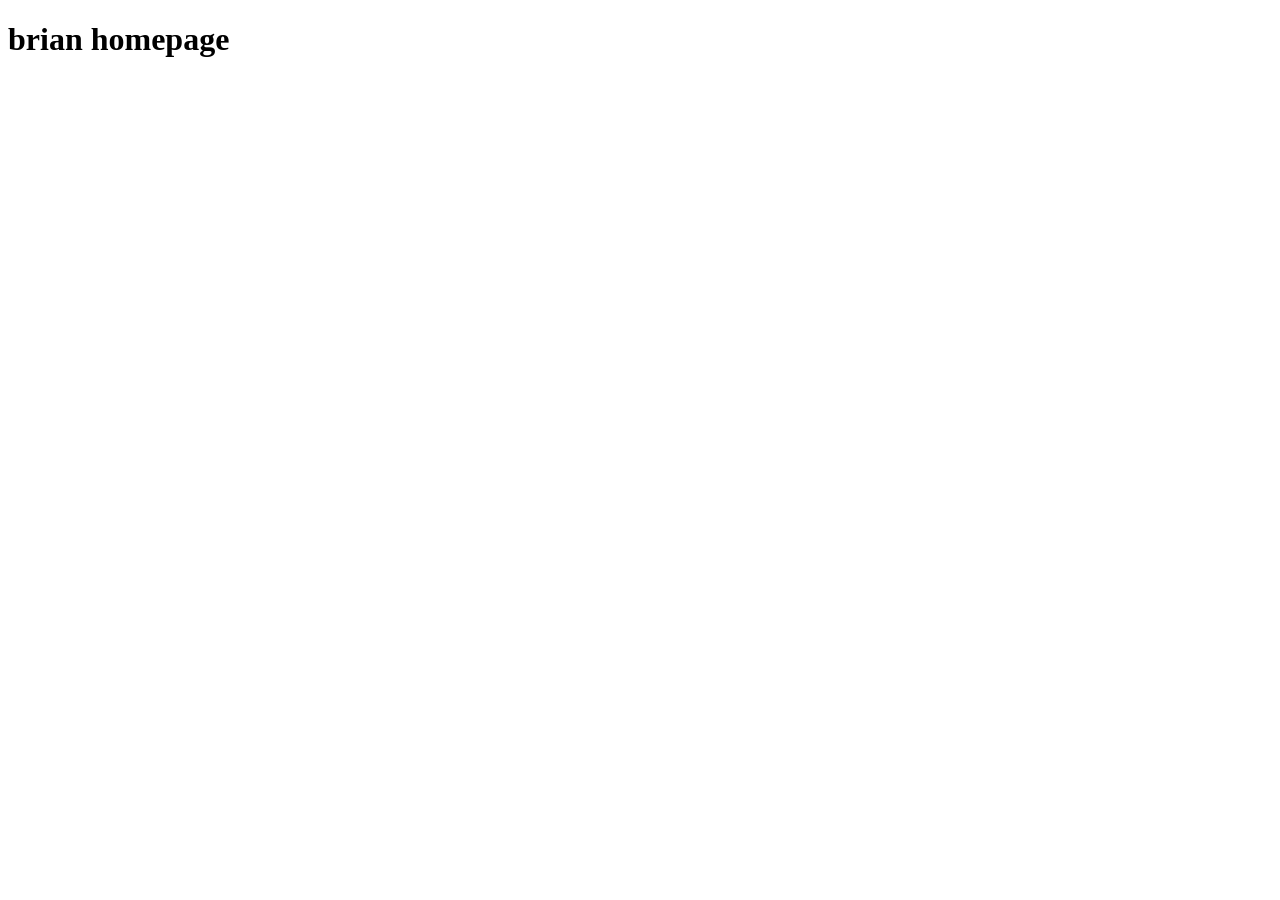
==== index.html @ af3a6cda "Add files via upload" ====
<!DOCTYPE html>
<html lang="en">
    <head>
        <meta charset = "UTF-8">
        <meta name="viewport" content="width=device-width, initial-scale=1.0">
        <meta http-equiv="X-UA-Compatible" content="ie=edge">
        <title>document</title>
    </head>
    <body>
        <h1>brian homepage </h1>
    </body>

</html>
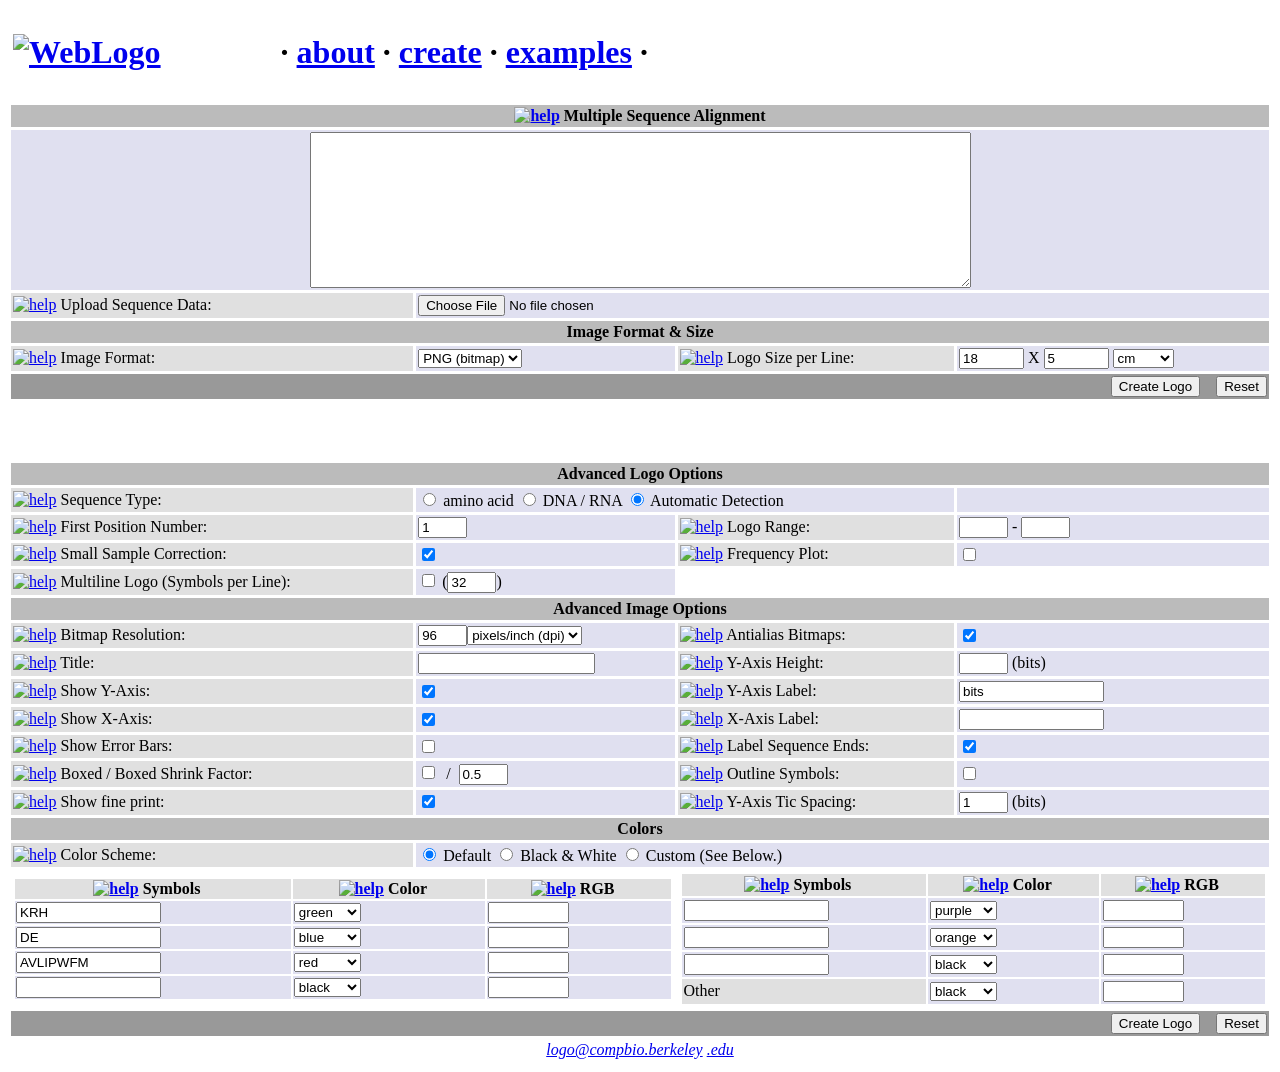
==== commit 70c2a6be: "Update index.html" ====
--- a/index.html
+++ b/index.html
@@ -1,13 +1,503 @@
-<!DOCTYPE html>
-<html lang="en">
-    <head>
-        <meta charset = "UTF-8">
-        <meta name="viewport" content="width=device-width, initial-scale=1.0">
-        <meta http-equiv="X-UA-Compatible" content="ie=edge">
-        <title>document</title>
-    </head>
-    <body>
-        <h1>brian homepage </h1>
-    </body>
-
+
+<!DOCTYPE html PUBLIC "-//W3C//DTD XHTML 1.0 Transitional//EN" "http://www.w3.org/TR/xhtml1/DTD/xhtml1-transitional.dtd">
+<?xml-stylesheet href="logo.css" type="text/css"?>
+<html>
+<head>
+<link rel="stylesheet" type="text/css" href="logo.css" />
+<style type="text/css">
+  td.submit { background: #999;}
+  th { background: #bbb;}
+  th.sub { background: #e0e0e0;}
+  td.label  { background: #e0e0e0;}
+  td.input  { background: #e0e0f0;}
+  .error  {
+        border: solid red;
+        border-width: 5px;
+        margin-left: 0;
+        margin-right: 0;
+        color: black;
+        text-align: center;
+  }
+
+ 
+</style>
+<title>WebLogo - Create Sequence Logos </title>
+<meta name="author" content="Gavin E. Crooks" />
+<meta name="ID" content="$ID:" />
+</head>
+
+<body>
+
+<!-- <form method="post" action="logo.cgi"  > -->
+<form method="post" action="/logo.cgi" enctype="multipart/form-data">
+<table border="0" cellpadding="2" cellspacing="3" width="100%" >
+
+
+<tr>
+<td colspan="4" align="left">
+  <h1>
+  <a class="in" href="http://weblogo.berkeley.edu/"><img alt="WebLogo" width="146" height="65" border="0" src="img/weblogologo.png" /></a>
+  &nbsp;&nbsp;&nbsp;&nbsp;&nbsp;&nbsp;&nbsp;&nbsp;&nbsp;&nbsp;&nbsp;&nbsp;&nbsp;
+  &middot; 
+  <a href="./">about</a>&nbsp;&middot;
+  <a class="selected" href="logo.cgi">create</a>&nbsp;&middot; 
+  <a href="examples.html">examples</a>&nbsp;&middot; 
+  </h1></td>
+</tr>
+<tr>
+
+<td colspan="4" ></td>
+</tr>
+
+
+<!--
+<tr >
+<td class="submit" align="left" colspan="3">
+ &nbsp;
+</td>
+<td class="submit" align="right" colspan="1">
+  <input type="submit" name="command" value="Create Logo" />
+  &nbsp;&nbsp;
+  <input type="submit" name=".defaults"  value="Reset" />
+</td>
+</tr>
+-->
+
+
+<tr><th colspan="4" >
+<a href="info.html#msa"><img src="img/info.gif" alt="help" width="12" height="12" border="0" /></a>
+Multiple Sequence Alignment
+</th></tr>
+
+<tr>
+<td colspan="4" class="input" align="center" >
+  <textarea name="sequence"  rows="10" cols="80"></textarea>
+</td>
+</tr>
+
+<tr>
+<td colspan="1" class="label">
+<a href="info.html#upload"><img src="img/info.gif" alt="help" width="12" height="12" border="0" /></a>
+  Upload Sequence Data: 
+</td>
+<td colspan="3" class="input">
+  <input type="file" name="aligned_file"  />
+</td>
+</tr>
+
+<tr><th colspan="4" >
+Image Format &amp; Size
+</th></tr>
+
+<tr>
+<td class="label">
+  <a href="info.html#format"><img src="img/info.gif" alt="help" width="12" height="12" border="0" /></a>
+  Image Format:
+</td>
+<td class="input">
+  <select name="format" >
+<option value="GIF">GIF (bitmap)</option>
+<option selected="selected" value="PNG">PNG (bitmap)</option>
+<option value="EPS">EPS (vector)</option>
+<option value="PDF">PDF (vector)</option>
+</select> 
+</td>
+<td class="label">
+  <a href="info.html#size"><img src="img/info.gif" alt="help" width="12" height="12" border="0" /></a>
+  Logo Size per Line:
+</td>
+<td class="input" >
+  <input type="text" name="logowidth" value="18" size="6" maxlength="80" /> X
+  <input type="text" name="logoheight" value="5" size="6" maxlength="80" /> 
+  <select name="logounits" >
+<option selected="selected" value="cm">cm</option>
+<option value="inches">inches</option>
+<option value="pixels">pixels</option>
+<option value="points">points</option>
+</select>  
+</td>
+</tr>
+
+
+<tr>
+<td class="submit" align="right" colspan="4">
+  <input type="submit" name="command" value="Create Logo" />
+  &nbsp;&nbsp;
+  <input type="submit" name=".defaults"  value="Reset" />
+</td>
+</tr>
+
+<tr><td colspan="4" >
+  &nbsp; &nbsp;<br /> <br /> <br />
+</td></tr>
+
+<tr><th colspan="4" >
+  Advanced Logo Options
+</th></tr>
+
+<tr>
+<td class="label">
+  <a href="info.html#seqtype"><img src="img/info.gif" alt="help" width="12" height="12" border="0" /></a>
+  Sequence Type:
+</td>
+<td class="input" colspan="2">
+  <label><input type="radio" name="kind" value="AA" /> amino acid</label> <label><input type="radio" name="kind" value="NA" /> DNA / RNA</label> <label><input type="radio" name="kind" value="AUTO" checked="checked" /> Automatic Detection</label> 
+</td>
+<td class="input">
+  &nbsp;
+</td>
+</tr>
+
+<tr>
+<td class="label">
+<a href="info.html#firstnum"><img src="img/info.gif" alt="help" width="12" height="12" border="0" /></a>
+ First Position Number:
+</td>
+<td class="input">
+  <input type="text" name="firstnum" value="1" size="4" maxlength="80" />
+</td>
+<td class="label">
+  <a href="info.html#range"><img src="img/info.gif" alt="help" width="12" height="12" border="0" /></a>
+  Logo Range:
+</td>
+<td class="input">
+<input type="text" name="logostart"  size="4" maxlength="80" /> - <input type="text" name="logoend"  size="4" maxlength="80" />
+</td>
+</tr>
+
+<tr>
+<td class="label">
+  <a href="info.html#ssc"><img src="img/info.gif" alt="help" width="12" height="12" border="0" /></a>  
+  Small Sample Correction:
+</td>
+<td class="input">
+  <label><input type="checkbox" name="smallsamplecorrection" value="on" checked="checked" /></label>
+</td>
+
+<td class="label">
+  <a href="info.html#uniform"><img src="img/info.gif" alt="help" width="12" height="12" border="0" /></a>  
+  Frequency Plot:
+</td>
+<td class="input">
+  <label><input type="checkbox" name="stretch" value="on" /></label>
+</td>
+</tr>
+
+
+
+<td class="label">
+  <a href="info.html#multiline"><img src="img/info.gif" alt="help" width="12" height="12" border="0" /></a>  
+  Multiline Logo (Symbols per Line):
+</td>
+
+<td class="input">
+  <label><input type="checkbox" name="multiline" value="on" /></label>
+ (<input type="text" name="symbolsperline" value="32" size="4" maxlength="4" />)
+</td>
+</tr>
+
+
+
+
+<tr><th colspan="4" >
+  Advanced Image Options
+</th></tr>
+
+
+
+<tr>
+<td class="label">
+  <a href="info.html#res"><img src="img/info.gif" alt="help" width="12" height="12" border="0" /></a>
+  Bitmap Resolution:   
+</td>
+<td class="input">
+  <input type="text" name="res" value="96" size="4" maxlength="8" /><select name="res_units" >
+<option value="ppc">pixels/cm</option>
+<option selected="selected" value="ppi">pixels/inch (dpi)</option>
+<option value="ppp">pixels/point</option>
+</select>
+</td>
+<td class="label">
+  <a href="info.html#antialias"><img src="img/info.gif" alt="help" width="12" height="12" border="0" /></a>
+  Antialias Bitmaps:
+</td>
+<td class="input">
+  <label><input type="checkbox" name="antialias" value="on" checked="checked" /></label>
+</td>
+</tr>
+
+
+
+<tr>
+<td class="label">
+  <a href="info.html#title"><img src="img/info.gif" alt="help" width="12" height="12" border="0" /></a>
+  Title:
+</td>
+<td class="input" colspan="1">
+  <input type="text" name="title"  size="20" maxlength="80" /> 
+</td>
+<td class="label">
+ <a href="info.html#barbits"><img src="img/info.gif" alt="help" width="12" height="12" border="0" /></a>
+ Y-Axis Height:
+</td>
+<td class="input">
+  <input type="text" name="barbits"  size="4" maxlength="80" /> (bits)
+</td>
+</tr>
+
+
+<tr>
+<td class="label">
+  <a href="info.html#yaxis"><img src="img/info.gif" alt="help" width="12" height="12" border="0" /></a>
+  Show Y-Axis:
+</td>
+<td class="input">
+  <label><input type="checkbox" name="yaxis" value="on" checked="checked" /></label> 
+</td>
+<td class="label">
+  <a href="info.html#yaxis_label"><img src="img/info.gif" alt="help" width="12" height="12" border="0" /></a>
+  Y-Axis Label:
+</td>
+<td class="input">
+  <input type="text" name="yaxis_label" value="bits" size="16" maxlength="32" />  
+</td>
+</tr>
+
+<tr>
+
+<td class="label">
+  <a href="info.html#xaxis"><img src="img/info.gif" alt="help" width="12" height="12" border="0" /></a>
+  Show X-Axis:
+</td>
+<td class="input">
+  <label><input type="checkbox" name="xaxis" value="on" checked="checked" /></label>
+</td>
+<td class="label">
+  <a href="info.html#xaxis_label"><img src="img/info.gif" alt="help" width="12" height="12" border="0" /></a>
+  X-Axis Label:
+</td>
+<td class="input">
+  <input type="text" name="xaxis_label"  size="16" maxlength="32" />  
+</td>
+</tr>
+
+
+<tr>
+<td class="label">
+  <a href="info.html#errbar"><img src="img/info.gif" alt="help" width="12" height="12" border="0" /></a>
+  Show Error Bars:
+</td>
+<td class="input">
+ <label><input type="checkbox" name="errbar" value="on" /></label>
+</td>
+
+<td class="label">
+  <a href="info.html#ends"><img src="img/info.gif" alt="help" width="12" height="12" border="0" /></a>
+  Label Sequence Ends:
+</td>
+<td class="input">
+  <label><input type="checkbox" name="showends" value="on" checked="checked" /></label> 
+</td>
+</tr>
+
+
+<tr>
+<td class="label">
+  <a href="info.html#boxed"><img src="img/info.gif" alt="help" width="12" height="12" border="0" /></a>
+  Boxed / Boxed Shrink Factor:
+</td>
+<td class="input" colspan="1">
+  <label><input type="checkbox" name="box" value="on" /></label> 
+  &nbsp;/&nbsp;
+  <input type="text" name="shrink" value="0.5" size="4" maxlength="80" /> 
+</td>
+<td class="label" colspan="1">
+  <a href="info.html#outline"><img src="img/info.gif" alt="help" width="12" height="12" border="0" /></a>
+  Outline Symbols:
+</td>
+<td class="input" colspan="1">
+  <label><input type="checkbox" name="outline" value="on" /></label>
+</td>
+</tr>
+
+<tr>
+<td class="label">
+  <a href="info.html#fineprint"><img src="img/info.gif" alt="help" width="12" height="12" border="0" /></a>
+  Show fine print:
+</td>
+<td class="input" colspan="1">
+  <label><input type="checkbox" name="fineprint" value="on" checked="checked" /></label>&nbsp; 
+</td>
+<td class="label">
+ <a href="info.html#ticbits"><img src="img/info.gif" alt="help" width="12" height="12" border="0" /></a>
+ Y-Axis Tic Spacing:
+</td>
+<td class="input">
+  <input type="text" name="ticbits" value="1" size="4" maxlength="80" /> (bits)
+</td>
+</tr>
+
+
+
+
+
+<tr><th colspan="4">
+  Colors
+</th></tr>
+
+<tr>
+<td class="label">
+  <a href="info.html#colors"><img src="img/info.gif" alt="help" width="12" height="12" border="0" /></a>
+  Color Scheme:
+</td>
+<td class="input" colspan="3">
+  <label><input type="radio" name="colorscheme" value="DEFAULT" checked="checked" /> Default</label> <label><input type="radio" name="colorscheme" value="BW" /> Black &amp; White</label> <label><input type="radio" name="colorscheme" value="CUSTOM" /> Custom</label> (See Below.)
+</td>
+</tr>
+
+<tr><td colspan="2">
+<table width="100%" border="0" cellpadding="1" cellspacing="2" >
+<tr>
+  <th class="sub">
+    <a href="info.html#color_sym"><img src="img/info.gif" alt="help" width="12" height="12" border="0" /></a>
+    Symbols &nbsp;&nbsp;
+  </th>
+  <th class="sub">
+    <a href="info.html#color_color"><img src="img/info.gif" alt="help" width="12" height="12" border="0" /></a>
+    Color &nbsp;&nbsp;
+  </th>
+  <th class="sub">
+    <a href="info.html#color_rgb"><img src="img/info.gif" alt="help" width="12" height="12" border="0" /></a>
+    RGB &nbsp;&nbsp;
+  </th>
+</tr>
+<tr><td class="input"><input type="text" name="symbol1" value="KRH" size="16" maxlength="32" /></td><td class="input"><select name="color1" >
+<option value="black">black</option>
+<option value="red">red</option>
+<option selected="selected" value="green">green</option>
+<option value="blue">blue</option>
+<option value="yellow">yellow</option>
+<option value="purple">purple</option>
+<option value="orange">orange</option>
+<option value="RGB=&gt;">RGB=&gt;</option>
+</select></td><td class="input"><input type="text" name="rgb1"  size="8" maxlength="8" /></td></tr>
+<tr><td class="input"><input type="text" name="symbol2" value="DE" size="16" maxlength="32" /></td><td class="input"><select name="color2" >
+<option value="black">black</option>
+<option value="red">red</option>
+<option value="green">green</option>
+<option selected="selected" value="blue">blue</option>
+<option value="yellow">yellow</option>
+<option value="purple">purple</option>
+<option value="orange">orange</option>
+<option value="RGB=&gt;">RGB=&gt;</option>
+</select></td><td class="input"><input type="text" name="rgb2"  size="8" maxlength="8" /></td></tr>
+<tr><td class="input"><input type="text" name="symbol3" value="AVLIPWFM" size="16" maxlength="32" /></td><td class="input"><select name="color3" >
+<option value="black">black</option>
+<option selected="selected" value="red">red</option>
+<option value="green">green</option>
+<option value="blue">blue</option>
+<option value="yellow">yellow</option>
+<option value="purple">purple</option>
+<option value="orange">orange</option>
+<option value="RGB=&gt;">RGB=&gt;</option>
+</select></td><td class="input"><input type="text" name="rgb3"  size="8" maxlength="8" /></td></tr>
+<tr><td class="input"><input type="text" name="symbol4"  size="16" maxlength="32" /></td><td class="input"><select name="color4" >
+<option selected="selected" value="black">black</option>
+<option value="red">red</option>
+<option value="green">green</option>
+<option value="blue">blue</option>
+<option value="yellow">yellow</option>
+<option value="purple">purple</option>
+<option value="orange">orange</option>
+<option value="RGB=&gt;">RGB=&gt;</option>
+</select></td><td class="input"><input type="text" name="rgb4"  size="8" maxlength="8" /></td></tr>
+</table>
+</td><td colspan="2">
+<table width="100%" border="0" cellpadding="2"
+cellspacing="2" >
+<tr>
+  <th class="sub">
+    <a href="info.html#color_sym"><img src="img/info.gif" alt="help" width="12" height="12" border="0" /></a>
+    Symbols &nbsp;&nbsp;
+  </th>
+  <th class="sub">
+    <a href="info.html#color_color"><img src="img/info.gif" alt="help" width="12" height="12" border="0" /></a>
+    Color &nbsp;&nbsp;
+  </th>
+  <th class="sub">
+    <a href="info.html#color_rgb"><img src="img/info.gif" alt="help" width="12" height="12" border="0" /></a>
+    RGB &nbsp;&nbsp;
+  </th>
+</tr>
+<tr><td class="input"><input type="text" name="symbol5"  size="16" maxlength="32" /></td><td class="input"><select name="color5" >
+<option value="black">black</option>
+<option value="red">red</option>
+<option value="green">green</option>
+<option value="blue">blue</option>
+<option value="yellow">yellow</option>
+<option selected="selected" value="purple">purple</option>
+<option value="orange">orange</option>
+<option value="RGB=&gt;">RGB=&gt;</option>
+</select></td><td class="input"><input type="text" name="rgb5"  size="8" maxlength="8" /></td></tr>
+<tr><td class="input"><input type="text" name="symbol6"  size="16" maxlength="32" /></td><td class="input"><select name="color6" >
+<option value="black">black</option>
+<option value="red">red</option>
+<option value="green">green</option>
+<option value="blue">blue</option>
+<option value="yellow">yellow</option>
+<option value="purple">purple</option>
+<option selected="selected" value="orange">orange</option>
+<option value="RGB=&gt;">RGB=&gt;</option>
+</select></td><td class="input"><input type="text" name="rgb6"  size="8" maxlength="8" /></td></tr>
+<tr><td class="input"><input type="text" name="symbol7"  size="16" maxlength="32" /></td><td class="input"><select name="color7" >
+<option selected="selected" value="black">black</option>
+<option value="red">red</option>
+<option value="green">green</option>
+<option value="blue">blue</option>
+<option value="yellow">yellow</option>
+<option value="purple">purple</option>
+<option value="orange">orange</option>
+<option value="RGB=&gt;">RGB=&gt;</option>
+</select></td><td class="input"><input type="text" name="rgb7"  size="8" maxlength="8" /></td></tr>
+<tr><td class="label">Other</td><td class="input"><select name="color0" >
+<option selected="selected" value="black">black</option>
+<option value="red">red</option>
+<option value="green">green</option>
+<option value="blue">blue</option>
+<option value="yellow">yellow</option>
+<option value="purple">purple</option>
+<option value="orange">orange</option>
+<option value="RGB=&gt;">RGB=&gt;</option>
+</select></td><td class="input"><input type="text" name="rgb0"  size="8" maxlength="8" /></td></tr>
+</table>
+</td></tr>
+
+<tr>
+<td class="submit" align="right" colspan="4">
+  <input type="submit" name="command" value="Create Logo" />
+  &nbsp;&nbsp;
+  <input type="submit" name=".defaults"  value="Reset" />
+</td>
+</tr>
+
+
+<tr><td colspan="4" align="center">
+<address>
+<a href="mailto:logo@compbio.berkeley.edu">logo@compbio.berkeley</a>
+<a class="out" href="http://threeplusone.com/">.edu</a>
+</address>
+</td>
+</tr>
+
+</table>
+</form>
+
+
+
+</body>
 </html>
+
+
+
+
+
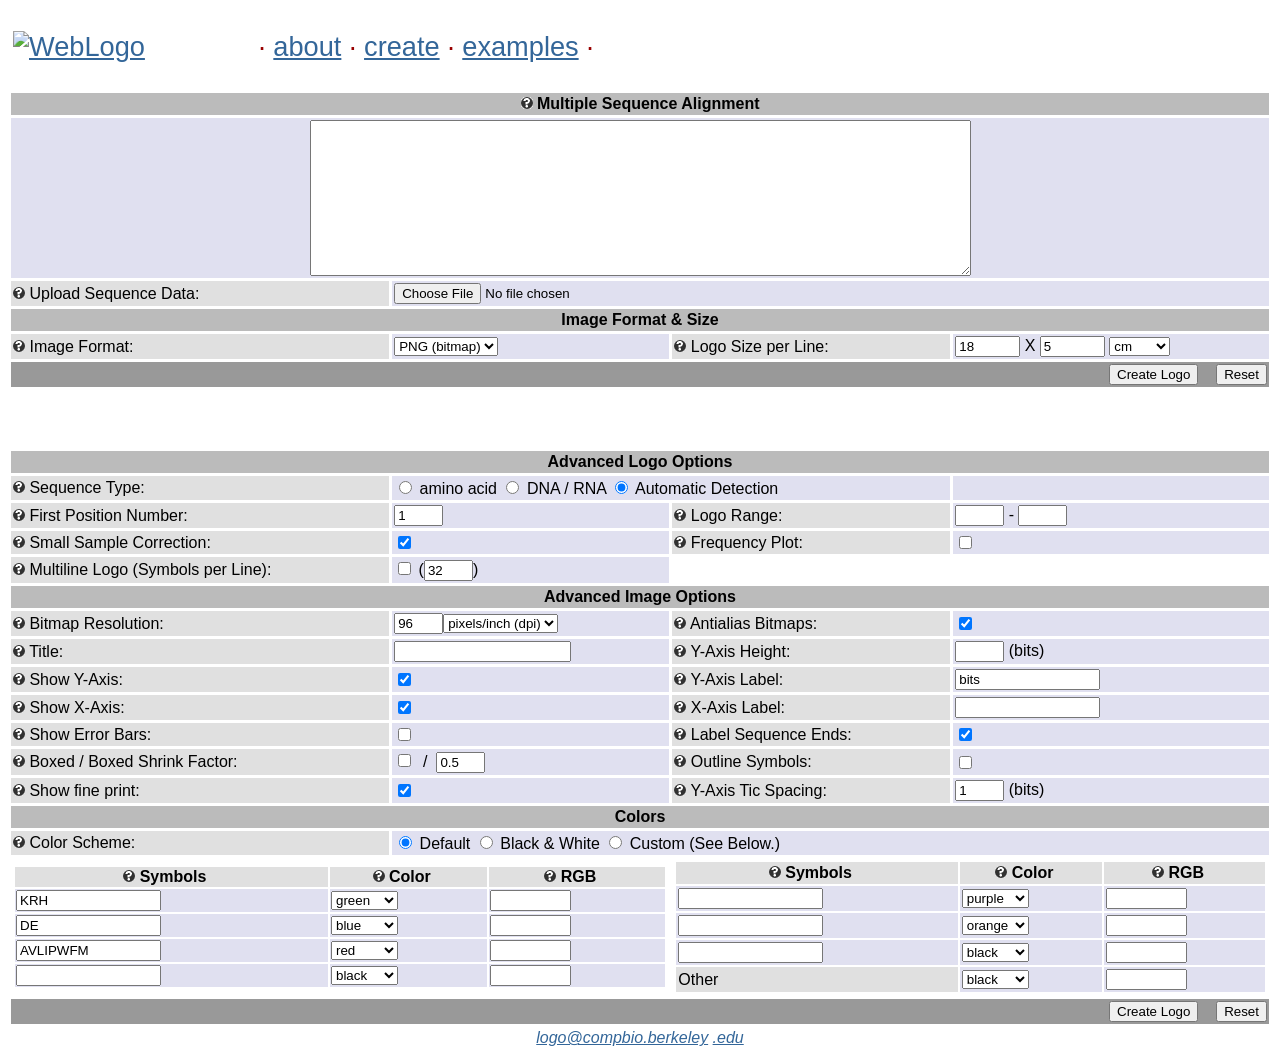
==== commit 94f72223: "Update index.html" ====
--- a/index.html
+++ b/index.html
@@ -65,7 +65,7 @@
 
 
 <tr><th colspan="4" >
-<a href="info.html#msa"><img src="img/info.gif" alt="help" width="12" height="12" border="0" /></a>
+<a href="info.html#msa"><img src="info.gif" alt="help" width="12" height="12" border="0" /></a>
 Multiple Sequence Alignment
 </th></tr>
 
@@ -77,7 +77,7 @@
 
 <tr>
 <td colspan="1" class="label">
-<a href="info.html#upload"><img src="img/info.gif" alt="help" width="12" height="12" border="0" /></a>
+<a href="info.html#upload"><img src="info.gif" alt="help" width="12" height="12" border="0" /></a>
   Upload Sequence Data: 
 </td>
 <td colspan="3" class="input">
@@ -91,7 +91,7 @@
 
 <tr>
 <td class="label">
-  <a href="info.html#format"><img src="img/info.gif" alt="help" width="12" height="12" border="0" /></a>
+  <a href="info.html#format"><img src="info.gif" alt="help" width="12" height="12" border="0" /></a>
   Image Format:
 </td>
 <td class="input">
@@ -103,7 +103,7 @@
 </select> 
 </td>
 <td class="label">
-  <a href="info.html#size"><img src="img/info.gif" alt="help" width="12" height="12" border="0" /></a>
+  <a href="info.html#size"><img src="info.gif" alt="help" width="12" height="12" border="0" /></a>
   Logo Size per Line:
 </td>
 <td class="input" >
@@ -137,7 +137,7 @@
 
 <tr>
 <td class="label">
-  <a href="info.html#seqtype"><img src="img/info.gif" alt="help" width="12" height="12" border="0" /></a>
+  <a href="info.html#seqtype"><img src="info.gif" alt="help" width="12" height="12" border="0" /></a>
   Sequence Type:
 </td>
 <td class="input" colspan="2">
@@ -150,14 +150,14 @@
 
 <tr>
 <td class="label">
-<a href="info.html#firstnum"><img src="img/info.gif" alt="help" width="12" height="12" border="0" /></a>
+<a href="info.html#firstnum"><img src="info.gif" alt="help" width="12" height="12" border="0" /></a>
  First Position Number:
 </td>
 <td class="input">
   <input type="text" name="firstnum" value="1" size="4" maxlength="80" />
 </td>
 <td class="label">
-  <a href="info.html#range"><img src="img/info.gif" alt="help" width="12" height="12" border="0" /></a>
+  <a href="info.html#range"><img src="info.gif" alt="help" width="12" height="12" border="0" /></a>
   Logo Range:
 </td>
 <td class="input">
@@ -167,7 +167,7 @@
 
 <tr>
 <td class="label">
-  <a href="info.html#ssc"><img src="img/info.gif" alt="help" width="12" height="12" border="0" /></a>  
+  <a href="info.html#ssc"><img src="info.gif" alt="help" width="12" height="12" border="0" /></a>  
   Small Sample Correction:
 </td>
 <td class="input">
@@ -175,7 +175,7 @@
 </td>
 
 <td class="label">
-  <a href="info.html#uniform"><img src="img/info.gif" alt="help" width="12" height="12" border="0" /></a>  
+  <a href="info.html#uniform"><img src="info.gif" alt="help" width="12" height="12" border="0" /></a>  
   Frequency Plot:
 </td>
 <td class="input">
@@ -186,7 +186,7 @@
 
 
 <td class="label">
-  <a href="info.html#multiline"><img src="img/info.gif" alt="help" width="12" height="12" border="0" /></a>  
+  <a href="info.html#multiline"><img src="info.gif" alt="help" width="12" height="12" border="0" /></a>  
   Multiline Logo (Symbols per Line):
 </td>
 
@@ -207,7 +207,7 @@
 
 <tr>
 <td class="label">
-  <a href="info.html#res"><img src="img/info.gif" alt="help" width="12" height="12" border="0" /></a>
+  <a href="info.html#res"><img src="info.gif" alt="help" width="12" height="12" border="0" /></a>
   Bitmap Resolution:   
 </td>
 <td class="input">
@@ -218,7 +218,7 @@
 </select>
 </td>
 <td class="label">
-  <a href="info.html#antialias"><img src="img/info.gif" alt="help" width="12" height="12" border="0" /></a>
+  <a href="info.html#antialias"><img src="info.gif" alt="help" width="12" height="12" border="0" /></a>
   Antialias Bitmaps:
 </td>
 <td class="input">
@@ -230,14 +230,14 @@
 
 <tr>
 <td class="label">
-  <a href="info.html#title"><img src="img/info.gif" alt="help" width="12" height="12" border="0" /></a>
+  <a href="info.html#title"><img src="info.gif" alt="help" width="12" height="12" border="0" /></a>
   Title:
 </td>
 <td class="input" colspan="1">
   <input type="text" name="title"  size="20" maxlength="80" /> 
 </td>
 <td class="label">
- <a href="info.html#barbits"><img src="img/info.gif" alt="help" width="12" height="12" border="0" /></a>
+ <a href="info.html#barbits"><img src="info.gif" alt="help" width="12" height="12" border="0" /></a>
  Y-Axis Height:
 </td>
 <td class="input">
@@ -248,14 +248,14 @@
 
 <tr>
 <td class="label">
-  <a href="info.html#yaxis"><img src="img/info.gif" alt="help" width="12" height="12" border="0" /></a>
+  <a href="info.html#yaxis"><img src="info.gif" alt="help" width="12" height="12" border="0" /></a>
   Show Y-Axis:
 </td>
 <td class="input">
   <label><input type="checkbox" name="yaxis" value="on" checked="checked" /></label> 
 </td>
 <td class="label">
-  <a href="info.html#yaxis_label"><img src="img/info.gif" alt="help" width="12" height="12" border="0" /></a>
+  <a href="info.html#yaxis_label"><img src="info.gif" alt="help" width="12" height="12" border="0" /></a>
   Y-Axis Label:
 </td>
 <td class="input">
@@ -266,14 +266,14 @@
 <tr>
 
 <td class="label">
-  <a href="info.html#xaxis"><img src="img/info.gif" alt="help" width="12" height="12" border="0" /></a>
+  <a href="info.html#xaxis"><img src="info.gif" alt="help" width="12" height="12" border="0" /></a>
   Show X-Axis:
 </td>
 <td class="input">
   <label><input type="checkbox" name="xaxis" value="on" checked="checked" /></label>
 </td>
 <td class="label">
-  <a href="info.html#xaxis_label"><img src="img/info.gif" alt="help" width="12" height="12" border="0" /></a>
+  <a href="info.html#xaxis_label"><img src="info.gif" alt="help" width="12" height="12" border="0" /></a>
   X-Axis Label:
 </td>
 <td class="input">
@@ -284,7 +284,7 @@
 
 <tr>
 <td class="label">
-  <a href="info.html#errbar"><img src="img/info.gif" alt="help" width="12" height="12" border="0" /></a>
+  <a href="info.html#errbar"><img src="info.gif" alt="help" width="12" height="12" border="0" /></a>
   Show Error Bars:
 </td>
 <td class="input">
@@ -292,7 +292,7 @@
 </td>
 
 <td class="label">
-  <a href="info.html#ends"><img src="img/info.gif" alt="help" width="12" height="12" border="0" /></a>
+  <a href="info.html#ends"><img src="info.gif" alt="help" width="12" height="12" border="0" /></a>
   Label Sequence Ends:
 </td>
 <td class="input">
@@ -303,7 +303,7 @@
 
 <tr>
 <td class="label">
-  <a href="info.html#boxed"><img src="img/info.gif" alt="help" width="12" height="12" border="0" /></a>
+  <a href="info.html#boxed"><img src="info.gif" alt="help" width="12" height="12" border="0" /></a>
   Boxed / Boxed Shrink Factor:
 </td>
 <td class="input" colspan="1">
@@ -312,7 +312,7 @@
   <input type="text" name="shrink" value="0.5" size="4" maxlength="80" /> 
 </td>
 <td class="label" colspan="1">
-  <a href="info.html#outline"><img src="img/info.gif" alt="help" width="12" height="12" border="0" /></a>
+  <a href="info.html#outline"><img src="info.gif" alt="help" width="12" height="12" border="0" /></a>
   Outline Symbols:
 </td>
 <td class="input" colspan="1">
@@ -322,14 +322,14 @@
 
 <tr>
 <td class="label">
-  <a href="info.html#fineprint"><img src="img/info.gif" alt="help" width="12" height="12" border="0" /></a>
+  <a href="info.html#fineprint"><img src="info.gif" alt="help" width="12" height="12" border="0" /></a>
   Show fine print:
 </td>
 <td class="input" colspan="1">
   <label><input type="checkbox" name="fineprint" value="on" checked="checked" /></label>&nbsp; 
 </td>
 <td class="label">
- <a href="info.html#ticbits"><img src="img/info.gif" alt="help" width="12" height="12" border="0" /></a>
+ <a href="info.html#ticbits"><img src="info.gif" alt="help" width="12" height="12" border="0" /></a>
  Y-Axis Tic Spacing:
 </td>
 <td class="input">
@@ -347,7 +347,7 @@
 
 <tr>
 <td class="label">
-  <a href="info.html#colors"><img src="img/info.gif" alt="help" width="12" height="12" border="0" /></a>
+  <a href="info.html#colors"><img src="info.gif" alt="help" width="12" height="12" border="0" /></a>
   Color Scheme:
 </td>
 <td class="input" colspan="3">
@@ -359,15 +359,15 @@
 <table width="100%" border="0" cellpadding="1" cellspacing="2" >
 <tr>
   <th class="sub">
-    <a href="info.html#color_sym"><img src="img/info.gif" alt="help" width="12" height="12" border="0" /></a>
+    <a href="info.html#color_sym"><img src="info.gif" alt="help" width="12" height="12" border="0" /></a>
     Symbols &nbsp;&nbsp;
   </th>
   <th class="sub">
-    <a href="info.html#color_color"><img src="img/info.gif" alt="help" width="12" height="12" border="0" /></a>
+    <a href="info.html#color_color"><img src="info.gif" alt="help" width="12" height="12" border="0" /></a>
     Color &nbsp;&nbsp;
   </th>
   <th class="sub">
-    <a href="info.html#color_rgb"><img src="img/info.gif" alt="help" width="12" height="12" border="0" /></a>
+    <a href="info.html#color_rgb"><img src="info.gif" alt="help" width="12" height="12" border="0" /></a>
     RGB &nbsp;&nbsp;
   </th>
 </tr>
@@ -417,15 +417,15 @@
 cellspacing="2" >
 <tr>
   <th class="sub">
-    <a href="info.html#color_sym"><img src="img/info.gif" alt="help" width="12" height="12" border="0" /></a>
+    <a href="info.html#color_sym"><img src="info.gif" alt="help" width="12" height="12" border="0" /></a>
     Symbols &nbsp;&nbsp;
   </th>
   <th class="sub">
-    <a href="info.html#color_color"><img src="img/info.gif" alt="help" width="12" height="12" border="0" /></a>
+    <a href="info.html#color_color"><img src="info.gif" alt="help" width="12" height="12" border="0" /></a>
     Color &nbsp;&nbsp;
   </th>
   <th class="sub">
-    <a href="info.html#color_rgb"><img src="img/info.gif" alt="help" width="12" height="12" border="0" /></a>
+    <a href="info.html#color_rgb"><img src="info.gif" alt="help" width="12" height="12" border="0" /></a>
     RGB &nbsp;&nbsp;
   </th>
 </tr>
--- a/logo.css
+++ b/logo.css
@@ -0,0 +1,63 @@
+
+/*
+   Logo Cascading Style Sheet
+   $Id: 
+*/
+
+body {
+    font-family: sans-serif;
+    color: black;
+    background: white;
+  }
+  a:link { color: #369; background: transparent }
+  a:visited { color: #066; background: transparent }
+  a:active { color: #C00; background: transparent }
+  
+  a.selected:visited { 
+    color: #000;
+    background: #EEE;
+    text-decoration: none;
+  }
+  
+  
+  
+  th, td { /* ns 4 */
+    font-family: sans-serif;
+  }
+  
+  h1, h2, h3, h4, h5, h6 { text-align: left }
+  h2, h4, h6 { text-align: center }
+  h1,h3, h5  { color: #900 }
+  h1 { text-align: left }
+  h1 { font: 170% sans-serif}
+  h2 { font: 140% sans-serif }
+  h3 { font: 120% sans-serif }
+  h4 { font: bold 100% sans-serif }
+  h5 { font: italic 100% sans-serif }
+  h6 { font: small-caps 100% sans-serif }
+  
+  
+  
+  
+  p {text-align: justify}
+  p.copyright { font-size: small; text-align: center }
+  
+  pre { margin-left: 2em }
+  
+  dt, dd { margin-top: 0; margin-bottom: 0 } /* opera 3.50 */
+  dt { font-weight: bold }
+  
+  /* navigator 4 requires this */
+  pre, code { 
+              font-family: monospace ; 
+              font-size: xx-small;  
+  } 
+  
+  
+  
+  
+  
+  
+  
+  
+  
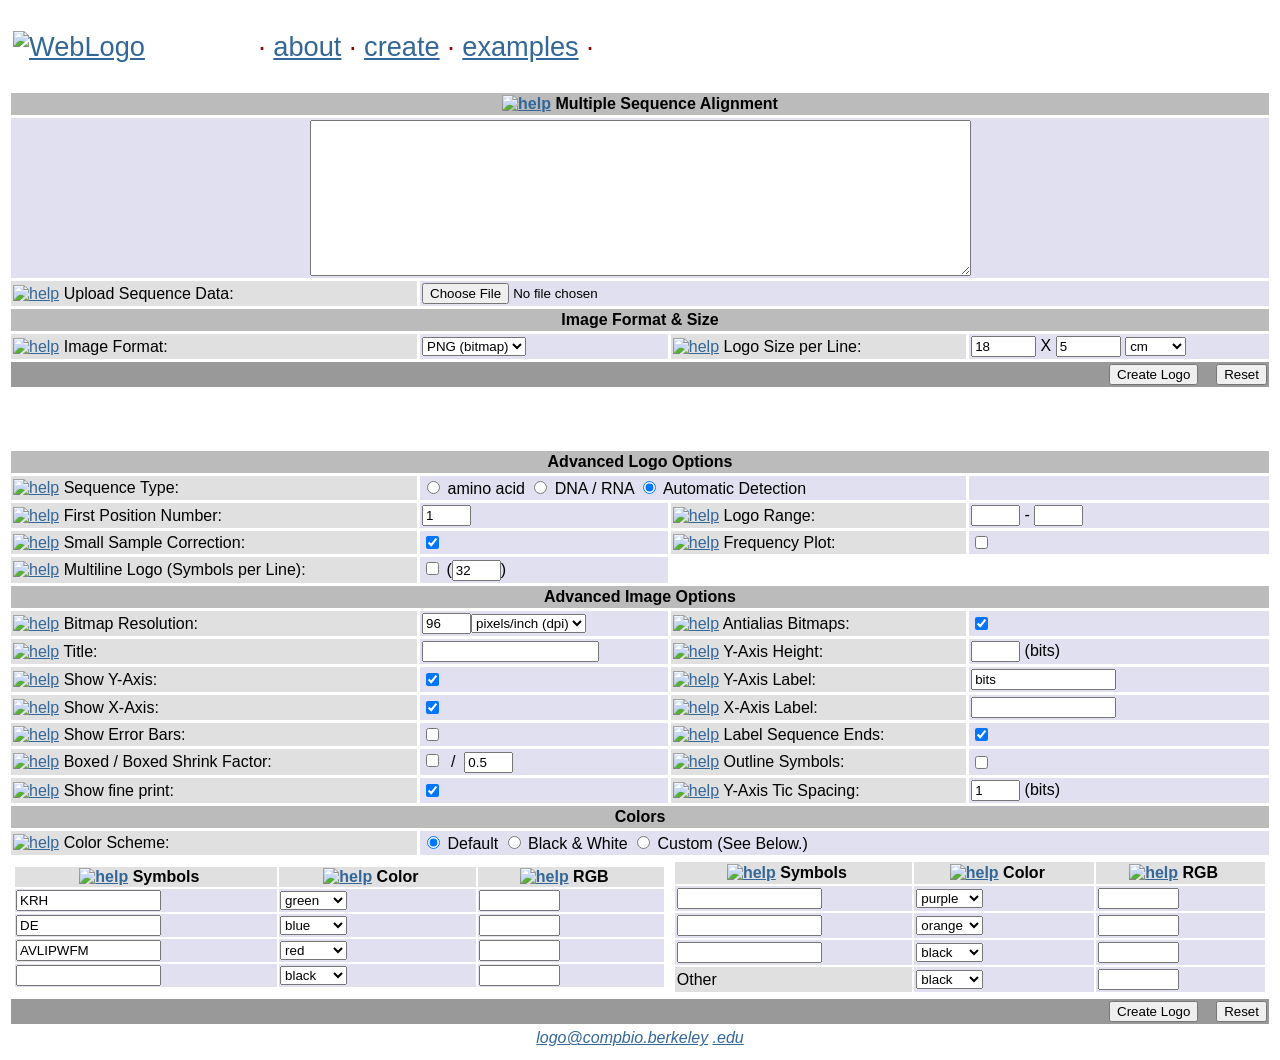
==== commit 629f76db: "Add files via upload" ====
--- a/index.html
+++ b/index.html
@@ -65,7 +65,7 @@
 
 
 <tr><th colspan="4" >
-<a href="info.html#msa"><img src="info.gif" alt="help" width="12" height="12" border="0" /></a>
+<a href="info.html#msa"><img src="img/info.gif" alt="help" width="12" height="12" border="0" /></a>
 Multiple Sequence Alignment
 </th></tr>
 
@@ -77,7 +77,7 @@
 
 <tr>
 <td colspan="1" class="label">
-<a href="info.html#upload"><img src="info.gif" alt="help" width="12" height="12" border="0" /></a>
+<a href="info.html#upload"><img src="img/info.gif" alt="help" width="12" height="12" border="0" /></a>
   Upload Sequence Data: 
 </td>
 <td colspan="3" class="input">
@@ -91,7 +91,7 @@
 
 <tr>
 <td class="label">
-  <a href="info.html#format"><img src="info.gif" alt="help" width="12" height="12" border="0" /></a>
+  <a href="info.html#format"><img src="img/info.gif" alt="help" width="12" height="12" border="0" /></a>
   Image Format:
 </td>
 <td class="input">
@@ -103,7 +103,7 @@
 </select> 
 </td>
 <td class="label">
-  <a href="info.html#size"><img src="info.gif" alt="help" width="12" height="12" border="0" /></a>
+  <a href="info.html#size"><img src="img/info.gif" alt="help" width="12" height="12" border="0" /></a>
   Logo Size per Line:
 </td>
 <td class="input" >
@@ -137,7 +137,7 @@
 
 <tr>
 <td class="label">
-  <a href="info.html#seqtype"><img src="info.gif" alt="help" width="12" height="12" border="0" /></a>
+  <a href="info.html#seqtype"><img src="img/info.gif" alt="help" width="12" height="12" border="0" /></a>
   Sequence Type:
 </td>
 <td class="input" colspan="2">
@@ -150,14 +150,14 @@
 
 <tr>
 <td class="label">
-<a href="info.html#firstnum"><img src="info.gif" alt="help" width="12" height="12" border="0" /></a>
+<a href="info.html#firstnum"><img src="img/info.gif" alt="help" width="12" height="12" border="0" /></a>
  First Position Number:
 </td>
 <td class="input">
   <input type="text" name="firstnum" value="1" size="4" maxlength="80" />
 </td>
 <td class="label">
-  <a href="info.html#range"><img src="info.gif" alt="help" width="12" height="12" border="0" /></a>
+  <a href="info.html#range"><img src="img/info.gif" alt="help" width="12" height="12" border="0" /></a>
   Logo Range:
 </td>
 <td class="input">
@@ -167,7 +167,7 @@
 
 <tr>
 <td class="label">
-  <a href="info.html#ssc"><img src="info.gif" alt="help" width="12" height="12" border="0" /></a>  
+  <a href="info.html#ssc"><img src="img/info.gif" alt="help" width="12" height="12" border="0" /></a>  
   Small Sample Correction:
 </td>
 <td class="input">
@@ -175,7 +175,7 @@
 </td>
 
 <td class="label">
-  <a href="info.html#uniform"><img src="info.gif" alt="help" width="12" height="12" border="0" /></a>  
+  <a href="info.html#uniform"><img src="img/info.gif" alt="help" width="12" height="12" border="0" /></a>  
   Frequency Plot:
 </td>
 <td class="input">
@@ -186,7 +186,7 @@
 
 
 <td class="label">
-  <a href="info.html#multiline"><img src="info.gif" alt="help" width="12" height="12" border="0" /></a>  
+  <a href="info.html#multiline"><img src="img/info.gif" alt="help" width="12" height="12" border="0" /></a>  
   Multiline Logo (Symbols per Line):
 </td>
 
@@ -207,7 +207,7 @@
 
 <tr>
 <td class="label">
-  <a href="info.html#res"><img src="info.gif" alt="help" width="12" height="12" border="0" /></a>
+  <a href="info.html#res"><img src="img/info.gif" alt="help" width="12" height="12" border="0" /></a>
   Bitmap Resolution:   
 </td>
 <td class="input">
@@ -218,7 +218,7 @@
 </select>
 </td>
 <td class="label">
-  <a href="info.html#antialias"><img src="info.gif" alt="help" width="12" height="12" border="0" /></a>
+  <a href="info.html#antialias"><img src="img/info.gif" alt="help" width="12" height="12" border="0" /></a>
   Antialias Bitmaps:
 </td>
 <td class="input">
@@ -230,14 +230,14 @@
 
 <tr>
 <td class="label">
-  <a href="info.html#title"><img src="info.gif" alt="help" width="12" height="12" border="0" /></a>
+  <a href="info.html#title"><img src="img/info.gif" alt="help" width="12" height="12" border="0" /></a>
   Title:
 </td>
 <td class="input" colspan="1">
   <input type="text" name="title"  size="20" maxlength="80" /> 
 </td>
 <td class="label">
- <a href="info.html#barbits"><img src="info.gif" alt="help" width="12" height="12" border="0" /></a>
+ <a href="info.html#barbits"><img src="img/info.gif" alt="help" width="12" height="12" border="0" /></a>
  Y-Axis Height:
 </td>
 <td class="input">
@@ -248,14 +248,14 @@
 
 <tr>
 <td class="label">
-  <a href="info.html#yaxis"><img src="info.gif" alt="help" width="12" height="12" border="0" /></a>
+  <a href="info.html#yaxis"><img src="img/info.gif" alt="help" width="12" height="12" border="0" /></a>
   Show Y-Axis:
 </td>
 <td class="input">
   <label><input type="checkbox" name="yaxis" value="on" checked="checked" /></label> 
 </td>
 <td class="label">
-  <a href="info.html#yaxis_label"><img src="info.gif" alt="help" width="12" height="12" border="0" /></a>
+  <a href="info.html#yaxis_label"><img src="img/info.gif" alt="help" width="12" height="12" border="0" /></a>
   Y-Axis Label:
 </td>
 <td class="input">
@@ -266,14 +266,14 @@
 <tr>
 
 <td class="label">
-  <a href="info.html#xaxis"><img src="info.gif" alt="help" width="12" height="12" border="0" /></a>
+  <a href="info.html#xaxis"><img src="img/info.gif" alt="help" width="12" height="12" border="0" /></a>
   Show X-Axis:
 </td>
 <td class="input">
   <label><input type="checkbox" name="xaxis" value="on" checked="checked" /></label>
 </td>
 <td class="label">
-  <a href="info.html#xaxis_label"><img src="info.gif" alt="help" width="12" height="12" border="0" /></a>
+  <a href="info.html#xaxis_label"><img src="img/info.gif" alt="help" width="12" height="12" border="0" /></a>
   X-Axis Label:
 </td>
 <td class="input">
@@ -284,7 +284,7 @@
 
 <tr>
 <td class="label">
-  <a href="info.html#errbar"><img src="info.gif" alt="help" width="12" height="12" border="0" /></a>
+  <a href="info.html#errbar"><img src="img/info.gif" alt="help" width="12" height="12" border="0" /></a>
   Show Error Bars:
 </td>
 <td class="input">
@@ -292,7 +292,7 @@
 </td>
 
 <td class="label">
-  <a href="info.html#ends"><img src="info.gif" alt="help" width="12" height="12" border="0" /></a>
+  <a href="info.html#ends"><img src="img/info.gif" alt="help" width="12" height="12" border="0" /></a>
   Label Sequence Ends:
 </td>
 <td class="input">
@@ -303,7 +303,7 @@
 
 <tr>
 <td class="label">
-  <a href="info.html#boxed"><img src="info.gif" alt="help" width="12" height="12" border="0" /></a>
+  <a href="info.html#boxed"><img src="img/info.gif" alt="help" width="12" height="12" border="0" /></a>
   Boxed / Boxed Shrink Factor:
 </td>
 <td class="input" colspan="1">
@@ -312,7 +312,7 @@
   <input type="text" name="shrink" value="0.5" size="4" maxlength="80" /> 
 </td>
 <td class="label" colspan="1">
-  <a href="info.html#outline"><img src="info.gif" alt="help" width="12" height="12" border="0" /></a>
+  <a href="info.html#outline"><img src="img/info.gif" alt="help" width="12" height="12" border="0" /></a>
   Outline Symbols:
 </td>
 <td class="input" colspan="1">
@@ -322,14 +322,14 @@
 
 <tr>
 <td class="label">
-  <a href="info.html#fineprint"><img src="info.gif" alt="help" width="12" height="12" border="0" /></a>
+  <a href="info.html#fineprint"><img src="img/info.gif" alt="help" width="12" height="12" border="0" /></a>
   Show fine print:
 </td>
 <td class="input" colspan="1">
   <label><input type="checkbox" name="fineprint" value="on" checked="checked" /></label>&nbsp; 
 </td>
 <td class="label">
- <a href="info.html#ticbits"><img src="info.gif" alt="help" width="12" height="12" border="0" /></a>
+ <a href="info.html#ticbits"><img src="img/info.gif" alt="help" width="12" height="12" border="0" /></a>
  Y-Axis Tic Spacing:
 </td>
 <td class="input">
@@ -347,7 +347,7 @@
 
 <tr>
 <td class="label">
-  <a href="info.html#colors"><img src="info.gif" alt="help" width="12" height="12" border="0" /></a>
+  <a href="info.html#colors"><img src="img/info.gif" alt="help" width="12" height="12" border="0" /></a>
   Color Scheme:
 </td>
 <td class="input" colspan="3">
@@ -359,15 +359,15 @@
 <table width="100%" border="0" cellpadding="1" cellspacing="2" >
 <tr>
   <th class="sub">
-    <a href="info.html#color_sym"><img src="info.gif" alt="help" width="12" height="12" border="0" /></a>
+    <a href="info.html#color_sym"><img src="img/info.gif" alt="help" width="12" height="12" border="0" /></a>
     Symbols &nbsp;&nbsp;
   </th>
   <th class="sub">
-    <a href="info.html#color_color"><img src="info.gif" alt="help" width="12" height="12" border="0" /></a>
+    <a href="info.html#color_color"><img src="img/info.gif" alt="help" width="12" height="12" border="0" /></a>
     Color &nbsp;&nbsp;
   </th>
   <th class="sub">
-    <a href="info.html#color_rgb"><img src="info.gif" alt="help" width="12" height="12" border="0" /></a>
+    <a href="info.html#color_rgb"><img src="img/info.gif" alt="help" width="12" height="12" border="0" /></a>
     RGB &nbsp;&nbsp;
   </th>
 </tr>
@@ -417,15 +417,15 @@
 cellspacing="2" >
 <tr>
   <th class="sub">
-    <a href="info.html#color_sym"><img src="info.gif" alt="help" width="12" height="12" border="0" /></a>
+    <a href="info.html#color_sym"><img src="img/info.gif" alt="help" width="12" height="12" border="0" /></a>
     Symbols &nbsp;&nbsp;
   </th>
   <th class="sub">
-    <a href="info.html#color_color"><img src="info.gif" alt="help" width="12" height="12" border="0" /></a>
+    <a href="info.html#color_color"><img src="img/info.gif" alt="help" width="12" height="12" border="0" /></a>
     Color &nbsp;&nbsp;
   </th>
   <th class="sub">
-    <a href="info.html#color_rgb"><img src="info.gif" alt="help" width="12" height="12" border="0" /></a>
+    <a href="info.html#color_rgb"><img src="img/info.gif" alt="help" width="12" height="12" border="0" /></a>
     RGB &nbsp;&nbsp;
   </th>
 </tr>
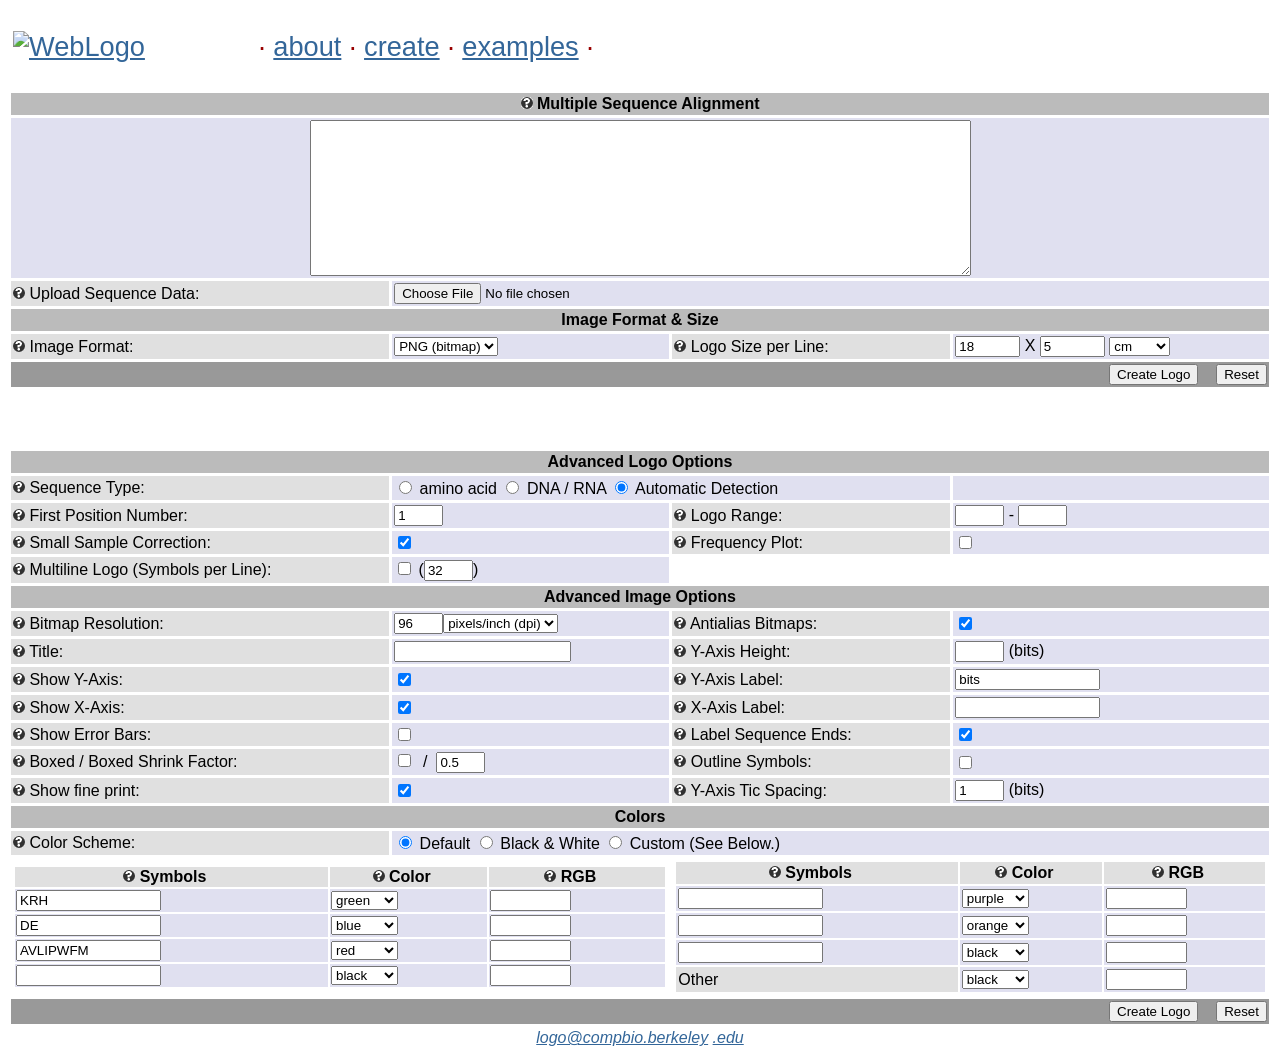
==== commit d6e3e076: "Update index.html" ====
--- a/index.html
+++ b/index.html
@@ -65,7 +65,7 @@
 
 
 <tr><th colspan="4" >
-<a href="info.html#msa"><img src="img/info.gif" alt="help" width="12" height="12" border="0" /></a>
+<a href="info.html#msa"><img src="info.gif" alt="help" width="12" height="12" border="0" /></a>
 Multiple Sequence Alignment
 </th></tr>
 
@@ -77,7 +77,7 @@
 
 <tr>
 <td colspan="1" class="label">
-<a href="info.html#upload"><img src="img/info.gif" alt="help" width="12" height="12" border="0" /></a>
+<a href="info.html#upload"><img src="info.gif" alt="help" width="12" height="12" border="0" /></a>
   Upload Sequence Data: 
 </td>
 <td colspan="3" class="input">
@@ -91,7 +91,7 @@
 
 <tr>
 <td class="label">
-  <a href="info.html#format"><img src="img/info.gif" alt="help" width="12" height="12" border="0" /></a>
+  <a href="info.html#format"><img src="info.gif" alt="help" width="12" height="12" border="0" /></a>
   Image Format:
 </td>
 <td class="input">
@@ -103,7 +103,7 @@
 </select> 
 </td>
 <td class="label">
-  <a href="info.html#size"><img src="img/info.gif" alt="help" width="12" height="12" border="0" /></a>
+  <a href="info.html#size"><img src="info.gif" alt="help" width="12" height="12" border="0" /></a>
   Logo Size per Line:
 </td>
 <td class="input" >
@@ -137,7 +137,7 @@
 
 <tr>
 <td class="label">
-  <a href="info.html#seqtype"><img src="img/info.gif" alt="help" width="12" height="12" border="0" /></a>
+  <a href="info.html#seqtype"><img src="info.gif" alt="help" width="12" height="12" border="0" /></a>
   Sequence Type:
 </td>
 <td class="input" colspan="2">
@@ -150,14 +150,14 @@
 
 <tr>
 <td class="label">
-<a href="info.html#firstnum"><img src="img/info.gif" alt="help" width="12" height="12" border="0" /></a>
+<a href="info.html#firstnum"><img src="info.gif" alt="help" width="12" height="12" border="0" /></a>
  First Position Number:
 </td>
 <td class="input">
   <input type="text" name="firstnum" value="1" size="4" maxlength="80" />
 </td>
 <td class="label">
-  <a href="info.html#range"><img src="img/info.gif" alt="help" width="12" height="12" border="0" /></a>
+  <a href="info.html#range"><img src="info.gif" alt="help" width="12" height="12" border="0" /></a>
   Logo Range:
 </td>
 <td class="input">
@@ -167,7 +167,7 @@
 
 <tr>
 <td class="label">
-  <a href="info.html#ssc"><img src="img/info.gif" alt="help" width="12" height="12" border="0" /></a>  
+  <a href="info.html#ssc"><img src="info.gif" alt="help" width="12" height="12" border="0" /></a>  
   Small Sample Correction:
 </td>
 <td class="input">
@@ -175,7 +175,7 @@
 </td>
 
 <td class="label">
-  <a href="info.html#uniform"><img src="img/info.gif" alt="help" width="12" height="12" border="0" /></a>  
+  <a href="info.html#uniform"><img src="info.gif" alt="help" width="12" height="12" border="0" /></a>  
   Frequency Plot:
 </td>
 <td class="input">
@@ -186,7 +186,7 @@
 
 
 <td class="label">
-  <a href="info.html#multiline"><img src="img/info.gif" alt="help" width="12" height="12" border="0" /></a>  
+  <a href="info.html#multiline"><img src="info.gif" alt="help" width="12" height="12" border="0" /></a>  
   Multiline Logo (Symbols per Line):
 </td>
 
@@ -207,7 +207,7 @@
 
 <tr>
 <td class="label">
-  <a href="info.html#res"><img src="img/info.gif" alt="help" width="12" height="12" border="0" /></a>
+  <a href="info.html#res"><img src="info.gif" alt="help" width="12" height="12" border="0" /></a>
   Bitmap Resolution:   
 </td>
 <td class="input">
@@ -218,7 +218,7 @@
 </select>
 </td>
 <td class="label">
-  <a href="info.html#antialias"><img src="img/info.gif" alt="help" width="12" height="12" border="0" /></a>
+  <a href="info.html#antialias"><img src="info.gif" alt="help" width="12" height="12" border="0" /></a>
   Antialias Bitmaps:
 </td>
 <td class="input">
@@ -230,14 +230,14 @@
 
 <tr>
 <td class="label">
-  <a href="info.html#title"><img src="img/info.gif" alt="help" width="12" height="12" border="0" /></a>
+  <a href="info.html#title"><img src="info.gif" alt="help" width="12" height="12" border="0" /></a>
   Title:
 </td>
 <td class="input" colspan="1">
   <input type="text" name="title"  size="20" maxlength="80" /> 
 </td>
 <td class="label">
- <a href="info.html#barbits"><img src="img/info.gif" alt="help" width="12" height="12" border="0" /></a>
+ <a href="info.html#barbits"><img src="info.gif" alt="help" width="12" height="12" border="0" /></a>
  Y-Axis Height:
 </td>
 <td class="input">
@@ -248,14 +248,14 @@
 
 <tr>
 <td class="label">
-  <a href="info.html#yaxis"><img src="img/info.gif" alt="help" width="12" height="12" border="0" /></a>
+  <a href="info.html#yaxis"><img src="info.gif" alt="help" width="12" height="12" border="0" /></a>
   Show Y-Axis:
 </td>
 <td class="input">
   <label><input type="checkbox" name="yaxis" value="on" checked="checked" /></label> 
 </td>
 <td class="label">
-  <a href="info.html#yaxis_label"><img src="img/info.gif" alt="help" width="12" height="12" border="0" /></a>
+  <a href="info.html#yaxis_label"><img src="info.gif" alt="help" width="12" height="12" border="0" /></a>
   Y-Axis Label:
 </td>
 <td class="input">
@@ -266,14 +266,14 @@
 <tr>
 
 <td class="label">
-  <a href="info.html#xaxis"><img src="img/info.gif" alt="help" width="12" height="12" border="0" /></a>
+  <a href="info.html#xaxis"><img src="info.gif" alt="help" width="12" height="12" border="0" /></a>
   Show X-Axis:
 </td>
 <td class="input">
   <label><input type="checkbox" name="xaxis" value="on" checked="checked" /></label>
 </td>
 <td class="label">
-  <a href="info.html#xaxis_label"><img src="img/info.gif" alt="help" width="12" height="12" border="0" /></a>
+  <a href="info.html#xaxis_label"><img src="info.gif" alt="help" width="12" height="12" border="0" /></a>
   X-Axis Label:
 </td>
 <td class="input">
@@ -284,7 +284,7 @@
 
 <tr>
 <td class="label">
-  <a href="info.html#errbar"><img src="img/info.gif" alt="help" width="12" height="12" border="0" /></a>
+  <a href="info.html#errbar"><img src="info.gif" alt="help" width="12" height="12" border="0" /></a>
   Show Error Bars:
 </td>
 <td class="input">
@@ -292,7 +292,7 @@
 </td>
 
 <td class="label">
-  <a href="info.html#ends"><img src="img/info.gif" alt="help" width="12" height="12" border="0" /></a>
+  <a href="info.html#ends"><img src="info.gif" alt="help" width="12" height="12" border="0" /></a>
   Label Sequence Ends:
 </td>
 <td class="input">
@@ -303,7 +303,7 @@
 
 <tr>
 <td class="label">
-  <a href="info.html#boxed"><img src="img/info.gif" alt="help" width="12" height="12" border="0" /></a>
+  <a href="info.html#boxed"><img src="info.gif" alt="help" width="12" height="12" border="0" /></a>
   Boxed / Boxed Shrink Factor:
 </td>
 <td class="input" colspan="1">
@@ -312,7 +312,7 @@
   <input type="text" name="shrink" value="0.5" size="4" maxlength="80" /> 
 </td>
 <td class="label" colspan="1">
-  <a href="info.html#outline"><img src="img/info.gif" alt="help" width="12" height="12" border="0" /></a>
+  <a href="info.html#outline"><img src="info.gif" alt="help" width="12" height="12" border="0" /></a>
   Outline Symbols:
 </td>
 <td class="input" colspan="1">
@@ -322,14 +322,14 @@
 
 <tr>
 <td class="label">
-  <a href="info.html#fineprint"><img src="img/info.gif" alt="help" width="12" height="12" border="0" /></a>
+  <a href="info.html#fineprint"><img src="info.gif" alt="help" width="12" height="12" border="0" /></a>
   Show fine print:
 </td>
 <td class="input" colspan="1">
   <label><input type="checkbox" name="fineprint" value="on" checked="checked" /></label>&nbsp; 
 </td>
 <td class="label">
- <a href="info.html#ticbits"><img src="img/info.gif" alt="help" width="12" height="12" border="0" /></a>
+ <a href="info.html#ticbits"><img src="info.gif" alt="help" width="12" height="12" border="0" /></a>
  Y-Axis Tic Spacing:
 </td>
 <td class="input">
@@ -347,7 +347,7 @@
 
 <tr>
 <td class="label">
-  <a href="info.html#colors"><img src="img/info.gif" alt="help" width="12" height="12" border="0" /></a>
+  <a href="info.html#colors"><img src="info.gif" alt="help" width="12" height="12" border="0" /></a>
   Color Scheme:
 </td>
 <td class="input" colspan="3">
@@ -359,15 +359,15 @@
 <table width="100%" border="0" cellpadding="1" cellspacing="2" >
 <tr>
   <th class="sub">
-    <a href="info.html#color_sym"><img src="img/info.gif" alt="help" width="12" height="12" border="0" /></a>
+    <a href="info.html#color_sym"><img src="info.gif" alt="help" width="12" height="12" border="0" /></a>
     Symbols &nbsp;&nbsp;
   </th>
   <th class="sub">
-    <a href="info.html#color_color"><img src="img/info.gif" alt="help" width="12" height="12" border="0" /></a>
+    <a href="info.html#color_color"><img src="info.gif" alt="help" width="12" height="12" border="0" /></a>
     Color &nbsp;&nbsp;
   </th>
   <th class="sub">
-    <a href="info.html#color_rgb"><img src="img/info.gif" alt="help" width="12" height="12" border="0" /></a>
+    <a href="info.html#color_rgb"><img src="info.gif" alt="help" width="12" height="12" border="0" /></a>
     RGB &nbsp;&nbsp;
   </th>
 </tr>
@@ -417,15 +417,15 @@
 cellspacing="2" >
 <tr>
   <th class="sub">
-    <a href="info.html#color_sym"><img src="img/info.gif" alt="help" width="12" height="12" border="0" /></a>
+    <a href="info.html#color_sym"><img src="info.gif" alt="help" width="12" height="12" border="0" /></a>
     Symbols &nbsp;&nbsp;
   </th>
   <th class="sub">
-    <a href="info.html#color_color"><img src="img/info.gif" alt="help" width="12" height="12" border="0" /></a>
+    <a href="info.html#color_color"><img src="info.gif" alt="help" width="12" height="12" border="0" /></a>
     Color &nbsp;&nbsp;
   </th>
   <th class="sub">
-    <a href="info.html#color_rgb"><img src="img/info.gif" alt="help" width="12" height="12" border="0" /></a>
+    <a href="info.html#color_rgb"><img src="info.gif" alt="help" width="12" height="12" border="0" /></a>
     RGB &nbsp;&nbsp;
   </th>
 </tr>
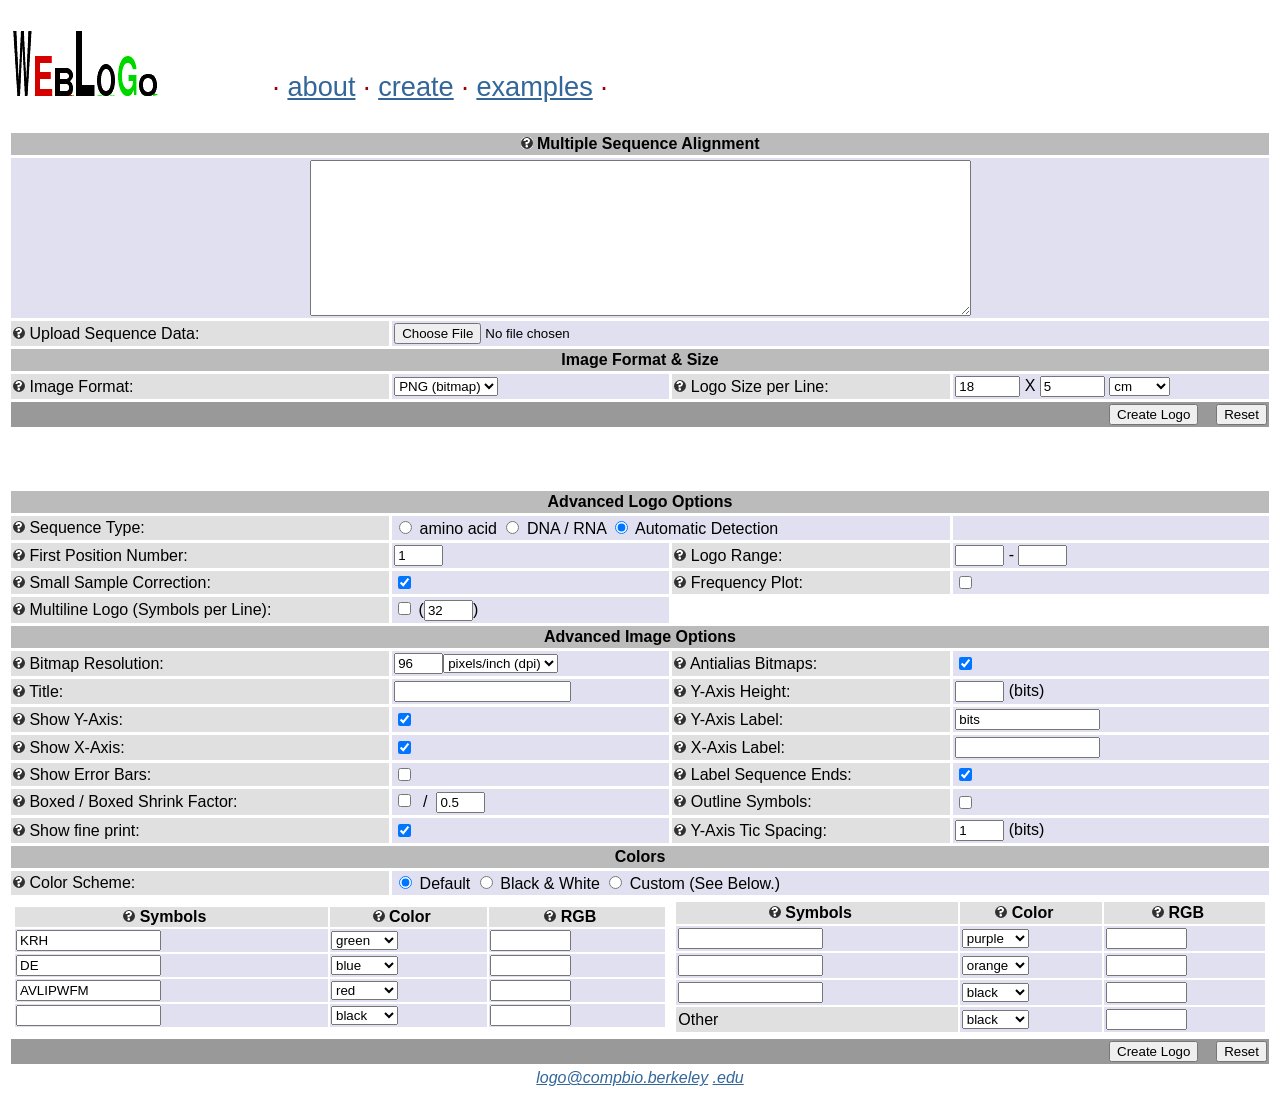
==== commit b588d09f: "Update index.html" ====
--- a/index.html
+++ b/index.html
@@ -3,7 +3,7 @@
 <?xml-stylesheet href="logo.css" type="text/css"?>
 <html>
 <head>
-<link rel="stylesheet" type="text/css" href="logo.css" />
+<link rel="stylesheet" type="text/css" href="https://brian122616.github.io/logo.css" />
 <style type="text/css">
   td.submit { background: #999;}
   th { background: #bbb;}
@@ -36,7 +36,7 @@
 <tr>
 <td colspan="4" align="left">
   <h1>
-  <a class="in" href="http://weblogo.berkeley.edu/"><img alt="WebLogo" width="146" height="65" border="0" src="img/weblogologo.png" /></a>
+  <a class="in" href="http://weblogo.berkeley.edu/"><img alt="WebLogo" width="146" height="65" border="0" src="weblogologo.png" /></a>
   &nbsp;&nbsp;&nbsp;&nbsp;&nbsp;&nbsp;&nbsp;&nbsp;&nbsp;&nbsp;&nbsp;&nbsp;&nbsp;
   &middot; 
   <a href="./">about</a>&nbsp;&middot;
